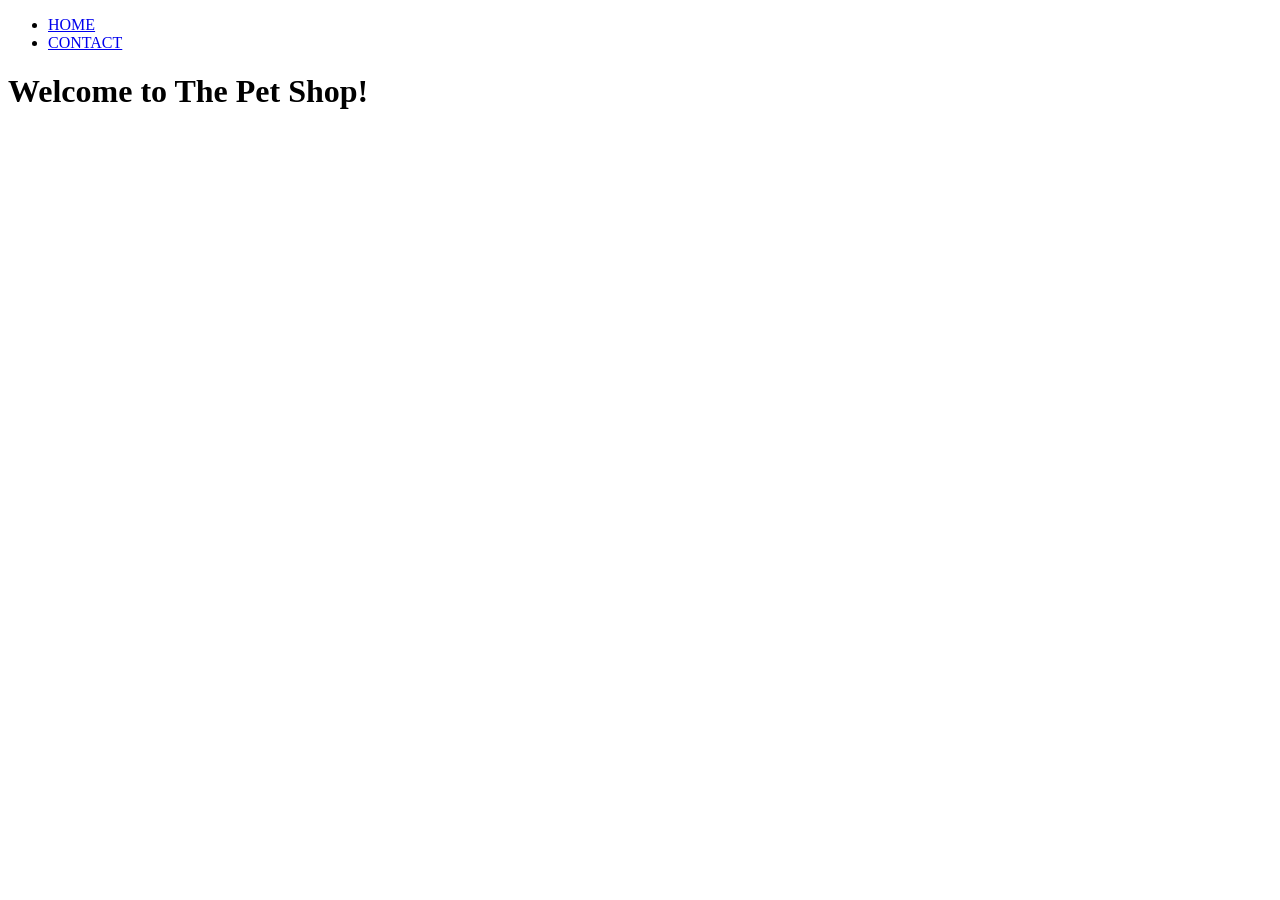
==== index.html @ a6045631 "Add files via upload" ====
<!DOCTYPE html>
<html>
    <head>
        <title>The Pet Shop</title>
        <meta charset="UTF-8">
    </head>
    <body>
        <!--NAVBAR-->
        <nav>
            <ul>
                <li><a href="index.html">HOME</a></li>
                <li><a href="contact.html">CONTACT</a></li></li>
            </ul>
        </nav>
        <!--Header-->
        <header>
            <div>
                <h1>Welcome to The Pet Shop!</h1>
            </div>
        </header>
    </body>
</html>
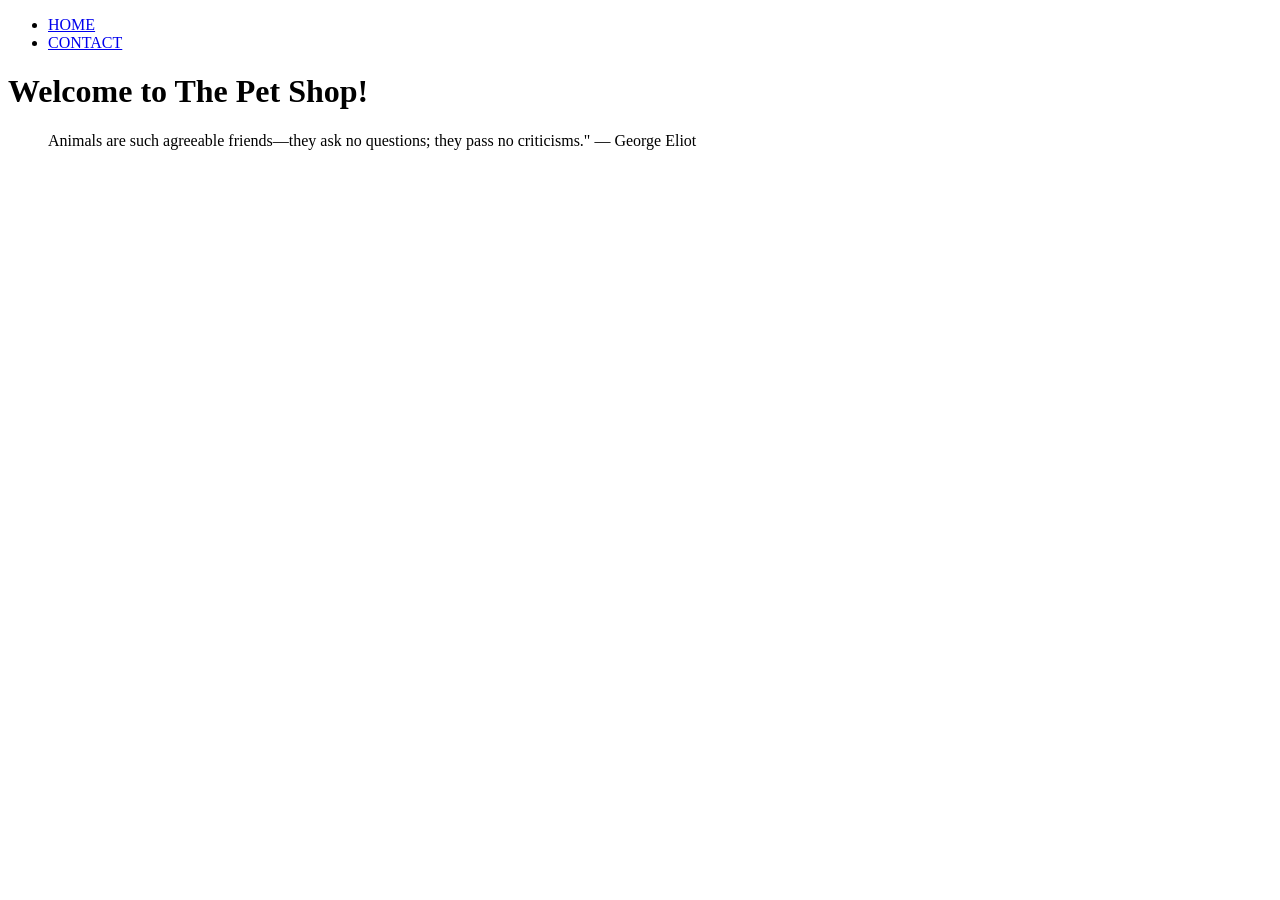
==== commit 2a427fef: "Add files via upload" ====
--- a/index.html
+++ b/index.html
@@ -3,6 +3,10 @@
     <head>
         <title>The Pet Shop</title>
         <meta charset="UTF-8">
+        <meta name="description" content="welcomes the visitor to the website">
+        <meta name="keywords" content="HTML, CSS, JavaScript, Pet Shop">
+        <meta name="author" content="Bharatiben Varia">
+        <meta name="viewport" content="width=device-width, initial-scale=1.0">
     </head>
     <body>
         <!--NAVBAR-->
@@ -18,5 +22,6 @@
                 <h1>Welcome to The Pet Shop!</h1>
             </div>
         </header>
+        <blockquote>Animals are such agreeable friends—they ask no questions; they pass no criticisms." — George Eliot</blockquote>
     </body>
-</html>+</html>
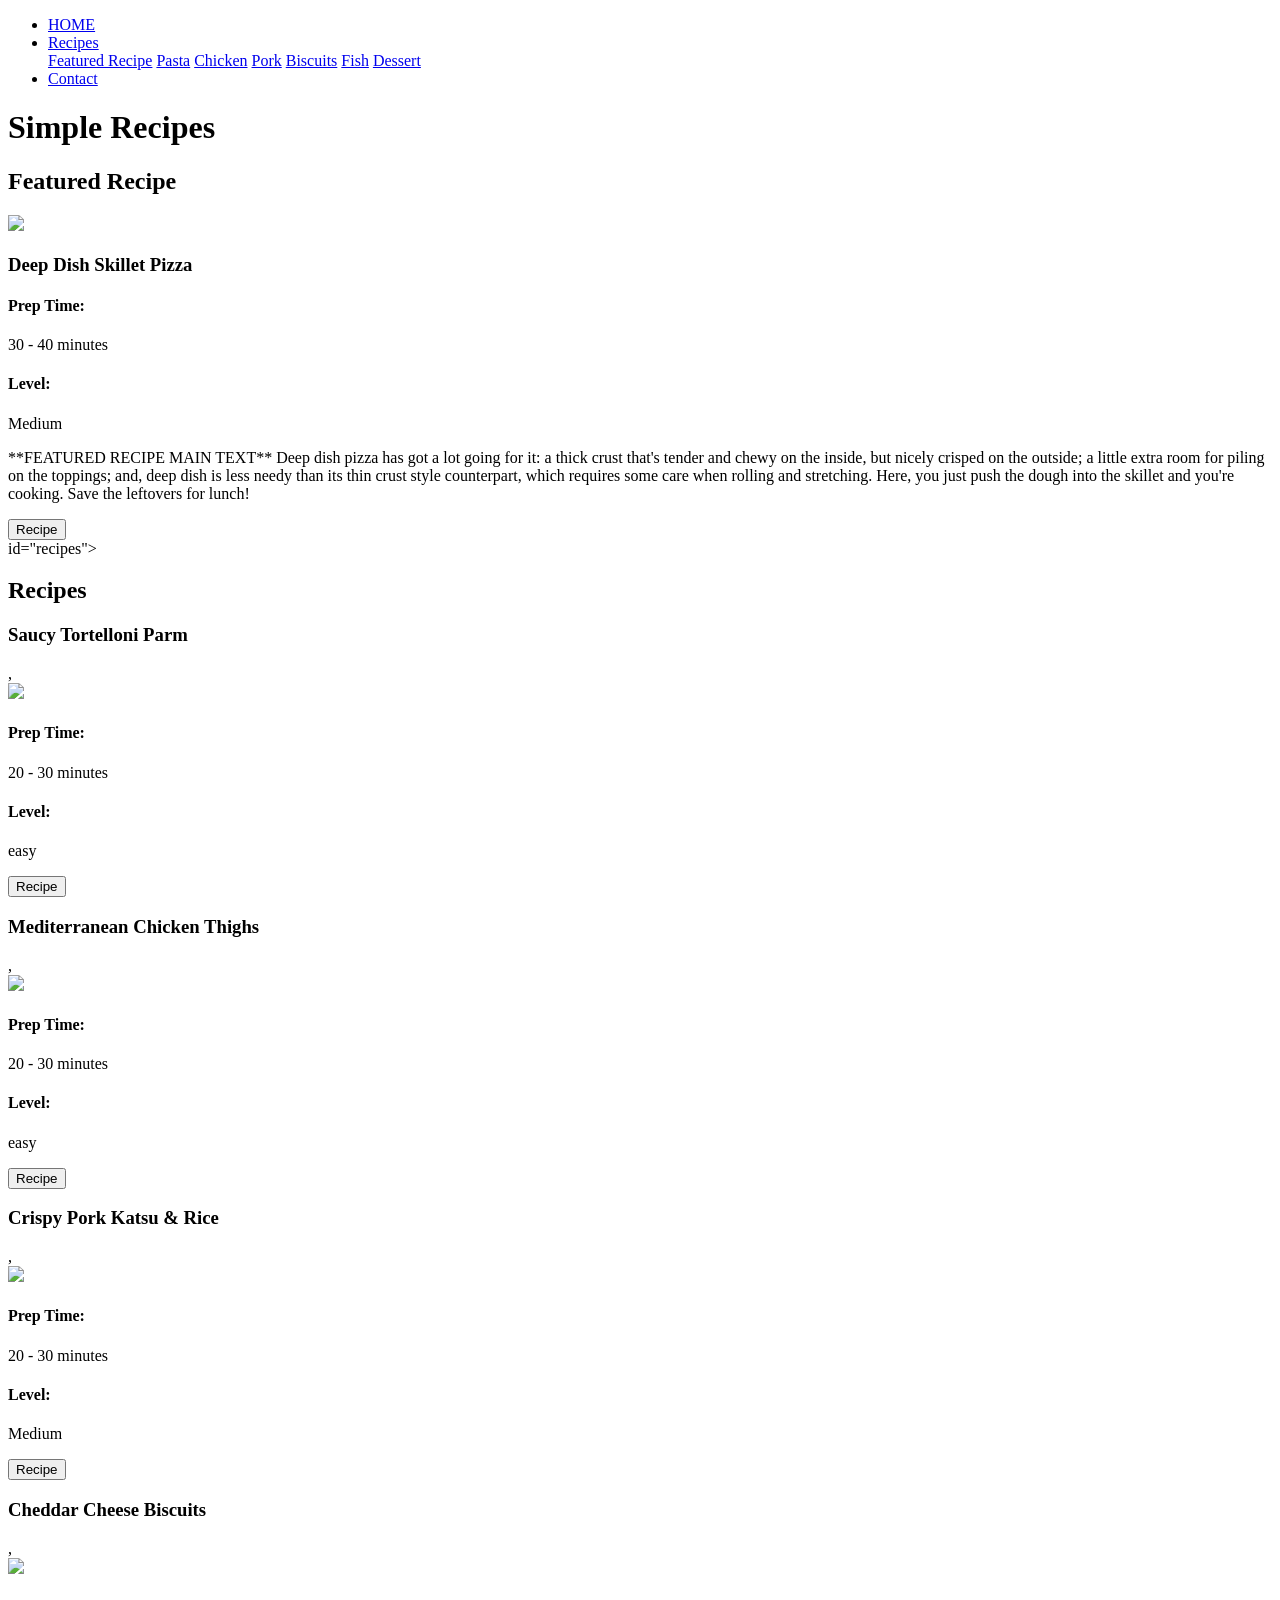
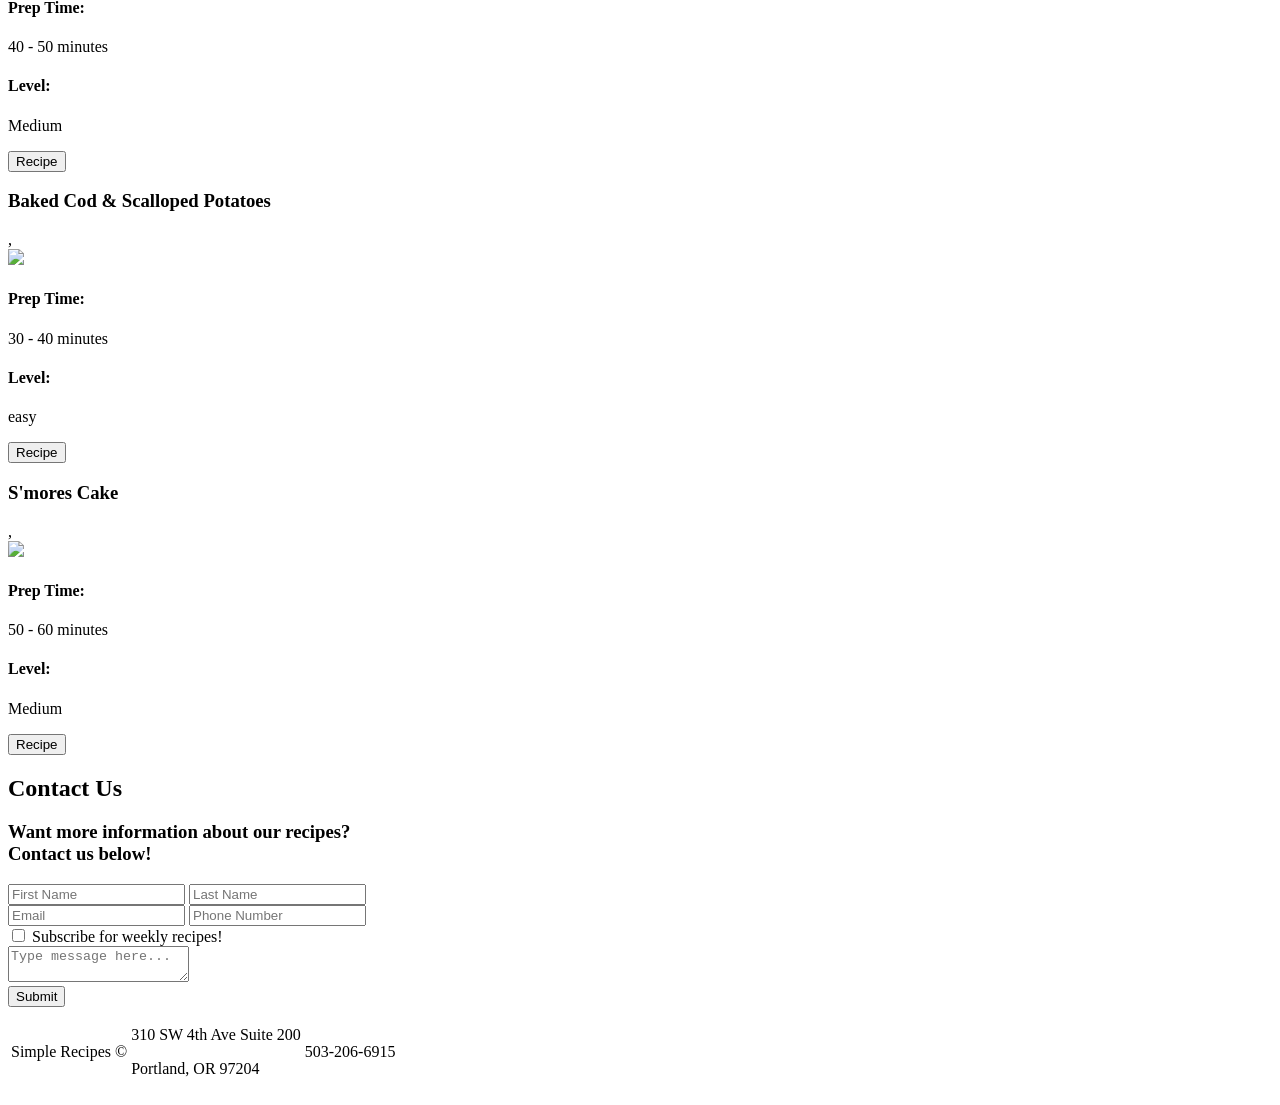
==== commit 3dc1d6dc: "Add files via upload" ====
--- a/index.html
+++ b/index.html
@@ -1,27 +1,185 @@
 <!DOCTYPE html>
 <html>
-    <head>
-        <title>The Pet Shop</title>
-        <meta charset="UTF-8">
-        <meta name="description" content="welcomes the visitor to the website">
-        <meta name="keywords" content="HTML, CSS, JavaScript, Pet Shop">
-        <meta name="author" content="Bharatiben Varia">
-        <meta name="viewport" content="width=device-width, initial-scale=1.0">
-    </head>
-    <body>
-        <!--NAVBAR-->
-        <nav>
-            <ul>
-                <li><a href="index.html">HOME</a></li>
-                <li><a href="contact.html">CONTACT</a></li></li>
-            </ul>
-        </nav>
-        <!--Header-->
-        <header>
+
+<head>
+    <title>Simple Recipes</title>
+    <meta charset="UTF-8">
+    <link href="css/style.css" rel="stylesheet">
+</head>
+
+<body>
+    <!--NAVBAR-->
+    <nav class="nav-bar">
+        <ul>
+            <li><a href="#">HOME</a></li>
+            <li class="drop"><a href="#recipes">Recipes</a>
+                <div class="rollover-menu">
+                     <a href="#featured">Featured Recipe</a>
+                    <a href="#pasta">Pasta</a>
+                    <a href="#chicken">Chicken</a>
+                    <a href="#pork">Pork</a>
+                    <a href="#biscuits">Biscuits</a>
+                    <a href="#fish">Fish</a>
+                    <a href="#dessert">Dessert</a>
+                </div>
+           </li>
+         <li><a href="#contact">Contact</a></li>
+        </ul>
+    </nav>
+    <!--HEADER-->
+    <header>
+        <h1>Simple Recipes</h1>
+    </header>
+    <!--RECIPES-->
+    <section>
+        <!--Featured Recipe-->
+        <div id="featured">
+            <h2>Featured Recipe</h2>
             <div>
-                <h1>Welcome to The Pet Shop!</h1>
+                <img src="images/skillet-pizza.jpeg">
             </div>
-        </header>
-        <blockquote>Animals are such agreeable friends—they ask no questions; they pass no criticisms." — George Eliot</blockquote>
-    </body>
-</html>
+            <div>
+                <h3>Deep Dish Skillet Pizza</h3>
+                <h4>Prep Time:</h4>
+                <p>30 - 40 minutes</p>
+                <h4>Level:</h4>
+                <p>Medium</p>
+                <p>**FEATURED RECIPE MAIN TEXT**
+                    Deep dish pizza has got a lot going for it:
+                    a thick crust that's tender and chewy on the inside,
+                    but nicely crisped on the outside; a little extra room for piling
+                    on the toppings; and, deep dish is less needy than its thin crust
+                    style counterpart, which requires some care when rolling and stretching.
+                    Here, you just push the dough into the skillet and you're cooking.
+                    Save the leftovers for lunch!</p>
+                <input type="button" value="Recipe">
+            </div>
+        </div>
+        <!--RECIPE CARDS-->
+        <div> id="recipes">
+            <h2>Recipes</h2>
+            <!--PASTA-->
+            <div id="pasta">
+                <h3>Saucy Tortelloni Parm</h3>
+                ,<div>
+                    <img src="images/tortelloni.jpeg">
+                    <div>
+                        <h4>Prep Time:</h4>
+                        <p>20 - 30 minutes</p>
+                        <h4>Level:</h4>
+                        <p>easy</p>
+                        <input type="button" value="Recipe">
+                    </div>
+                </div>
+                <!--CHICKEN-->
+                <div id="chicken">
+                    <h3>Mediterranean Chicken Thighs</h3>
+                    ,<div>
+                        <img src="images/chicken-thighs.jpeg">
+                        <div>
+                            <h4>Prep Time:</h4>
+                            <p>20 - 30 minutes</p>
+                            <h4>Level:</h4>
+                            <p>easy</p>
+                            <input type="button" value="Recipe">
+                        </div>
+                    </div>
+                </div>
+                <!--PORK-->
+                <div id="pork">
+                    <h3>Crispy Pork Katsu & Rice</h3>
+                    ,<div>
+                        <img src="images/pork-katsu.jpeg">
+                        <div>
+                            <h4>Prep Time:</h4>
+                            <p>20 - 30 minutes</p>
+                            <h4>Level:</h4>
+                            <p>Medium</p>
+                            <input type="button" value="Recipe">
+                        </div>
+                    </div>
+                    <!--BISCUITS-->
+                    <div id="biscuits">
+                        <h3>Cheddar Cheese Biscuits</h3>
+                        ,<div>
+                            <img src="images/cheddar-biscuits.jpeg">
+                            <div>
+                                <h4>Prep Time:</h4>
+                                <p>40 - 50 minutes</p>
+                                <h4>Level:</h4>
+                                <p>Medium</p>
+                                <input type="button" value="Recipe">
+                            </div>
+                        </div>
+                        <!--FISH-->
+                        <div id="fish">
+                            <h3>Baked Cod & Scalloped Potatoes</h3>
+                            ,<div>
+                                <img src="images/baked-cod.jpeg">
+                                <div>
+                                    <h4>Prep Time:</h4>
+                                    <p>30 - 40 minutes</p>
+                                    <h4>Level:</h4>
+                                    <p>easy</p>
+                                    <input type="button" value="Recipe">
+                                </div>
+                            </div>
+                            <!--DESSERT-->
+                            <div id="dessert">
+                                <h3>S'mores Cake</h3>
+                                ,<div>
+                                    <img src="images/smores.jpeg">
+                                    <div>
+                                        <h4>Prep Time:</h4>
+                                        <p>50 - 60 minutes</p>
+                                        <h4>Level:</h4>
+                                        <p>Medium</p>
+                                        <input type="button" value="Recipe">
+                                    </div>
+                                </div>
+
+                            </div>
+    </section>
+    <!--CONTACT FORM-->
+    <section>
+        <div id="contact">
+            <h2>Contact Us</h2>
+            <h3>Want more information about our recipes?
+            <br>
+            Contact us below!
+            </h3>
+            <form>
+                <input type="text" placeholder="First Name">
+                <input type="text" placeholder="Last Name">
+                <br>
+                <input type ="email" placeholder="Email">
+                <input type="tel" placeholder="Phone Number">
+                <br>
+                <input type="checkbox" id="subscription">
+                <label for="subscription">Subscribe for weekly recipes!</label>
+                <br>
+                <textarea placeholder="Type message here..."></textarea>
+                <br>
+                <input type="submit" value="Submit">
+            </form>
+        </div>
+    </section>
+    <!--FOOTER-->
+    <Footer>
+        <table>
+            <tr>
+                <td>
+                    <p>Simple Recipes &copy;</p>
+                </td>
+                <td>
+                    <p>310 SW 4th Ave Suite 200</p>
+                    <p>Portland, OR 97204</p>
+                </td>
+                <td>
+                    <p>503-206-6915</p>
+                </td>
+            </tr>
+        </table>
+    </Footer>
+</body>
+</html>
